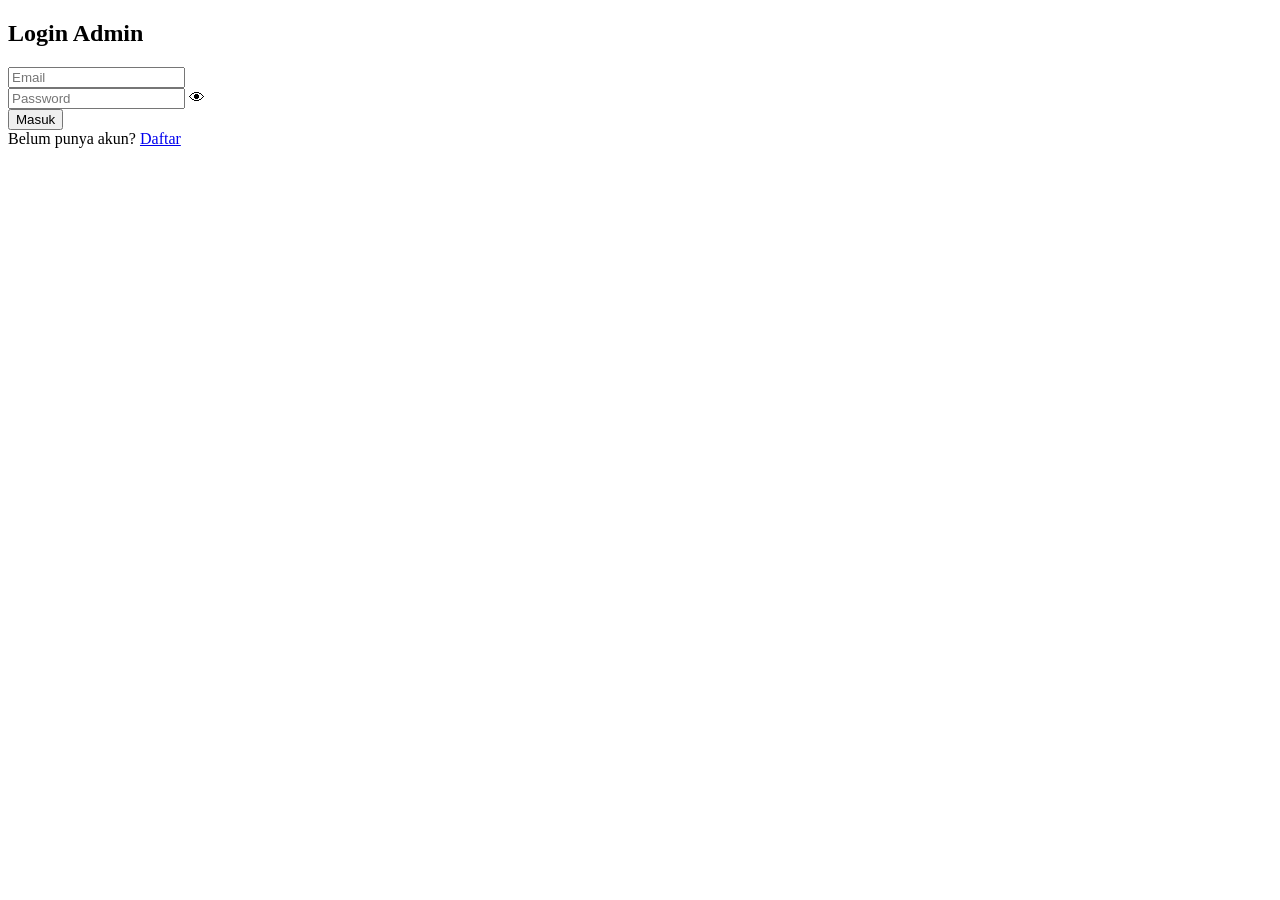
==== dashboard.html @ d4255c01 "Add files via upload" ====
<!DOCTYPE html>
<html lang="id">
<head>
  <meta charset="UTF-8">
  <meta name="viewport" content="width=device-width, initial-scale=1.0">
  <title>Dashboard Portal TUBEL dan Ketenagakerjaan</title>
  <link rel="stylesheet" href="css/style.css">
</head>

<script>

function loadDashboard(jenis){

const frame = document.getElementById("dashboardFrame");

if(jenis === "mandiri"){
frame.src="https://app.powerbi.com/view?r=eyJrIjoiM2U2YTU3MmItZGVlZi00MGM1LTkzMTEtMTBiMzg0OGVhOWQwIiwidCI6IjI5ZTVlYTIwLWRhYWEtNDI5MS1hMmFlLTg3NGU2M2MxZjI5MiIsImMiOjEwfQ%3D%3D&pageName=22076eac94967b603209";
}

if(jenis === "dibiayai"){
frame.src="https://app.powerbi.com/view?r=eyJrIjoiM2U2YTU3MmItZGVlZi00MGM1LTkzMTEtMTBiMzg0OGVhOWQwIiwidCI6IjI5ZTVlYTIwLWRhYWEtNDI5MS1hMmFlLTg3NGU2M2MxZjI5MiIsImMiOjEwfQ%3D%3D&pageName=126f929e10418231ad32";
}

if(jenis === "ketenagakerjaan"){
frame.src="https://app.powerbi.com/view?r=eyJrIjoiM2U2YTU3MmItZGVlZi00MGM1LTkzMTEtMTBiMzg0OGVhOWQwIiwidCI6IjI5ZTVlYTIwLWRhYWEtNDI5MS1hMmFlLTg3NGU2M2MxZjI5MiIsImMiOjEwfQ%3D%3D&pageName=89be73248fff7fbd674e";
}

}

</script>
<body>

<script>
  if (localStorage.getItem("isLogin") !== "true") {
    window.location.href = "login.html";
  }
</script>

<!-- AREA SENSOR KIRI -->
<div class="sidebar-trigger"></div>

<div class="layout">

  <!-- SIDEBAR -->
  <aside class="sidebar" id="sidebar">
    <div class="sidebar-header">
      <button id="toggleBtn" style="background:none;border:none;color:white;font-size:22px;cursor:pointer;margin-right:10px;">☰</button>
      <img src="https://1.bp.blogspot.com/-x_XKQe2fBLo/YUSrZCN3xmI/AAAAAAAAG0U/f5yxOVigV6EcV7GLIR3QdBkbToqC8MbKgCLcBGAsYHQ/s1600/logo%2Bbaru%2Bkementrian%2Bkelautan%2Bdan%2Bperikanan%2BPNG%2B-%2Bkanalmu%2B.png" alt="Logo KKP">
      <span>Portal Pegawai KKP</span>
    </div>

    <nav class="sidebar-menu">

  <ul>

    <li>
      <a href="index.html">Beranda</a>
    </li>

    <li class="dropdown">
      <a href="#">Dashboard ▾</a>

      <ul class="dropdown-menu">
       <li><a href="#" onclick="loadDashboard('mandiri')">Dashboard Tubel Mandiri</a></li>
       <li><a href="#" onclick="loadDashboard('dibiayai')">Dashboard Tubel Dibiayai</a></li>
       <li><a href="#" onclick="loadDashboard('ketenagakerjaan')">Dashboard Ketenagakerjaan</a></li>
      </ul>
    </li>

    <li>
      <a href="petajabatan.html">Peta Jabatan</a>
    </li>

  </ul>

</nav>
  </aside>

  <!-- KONTEN -->
  <main class="content">
    <iframe
       id="dashboardFrame"
       class="dashboard-frame"
       src="https://app.powerbi.com/view?r=eyJrIjoiM2U2YTU3MmItZGVlZi00MGM1LTkzMTEtMTBiMzg0OGVhOWQwIiwidCI6IjI5ZTVlYTIwLWRhYWEtNDI5MS1hMmFlLTg3NGU2M2MxZjI5MiIsImMiOjEwfQ%3D%3D"
       allowfullscreen>
    </iframe>
  </main>

</div>

<!-- SCRIPT AUTO HIDE -->
<script>
const sidebar = document.getElementById("sidebar");
const toggleBtn = document.getElementById("toggleBtn");
const trigger = document.querySelector(".sidebar-trigger");

let isClosed = false;

// Klik tombol ☰
toggleBtn.addEventListener("click", function() {
  sidebar.classList.toggle("closed");
  isClosed = sidebar.classList.contains("closed");
});

// Hover kiri layar
trigger.addEventListener("mouseenter", function() {
  if (isClosed) {
    sidebar.classList.remove("closed");
  }
});

// Keluar dari sidebar
sidebar.addEventListener("mouseleave", function() {
  if (isClosed) {
    sidebar.classList.add("closed");
  }
});
</script>

</body>
</html>
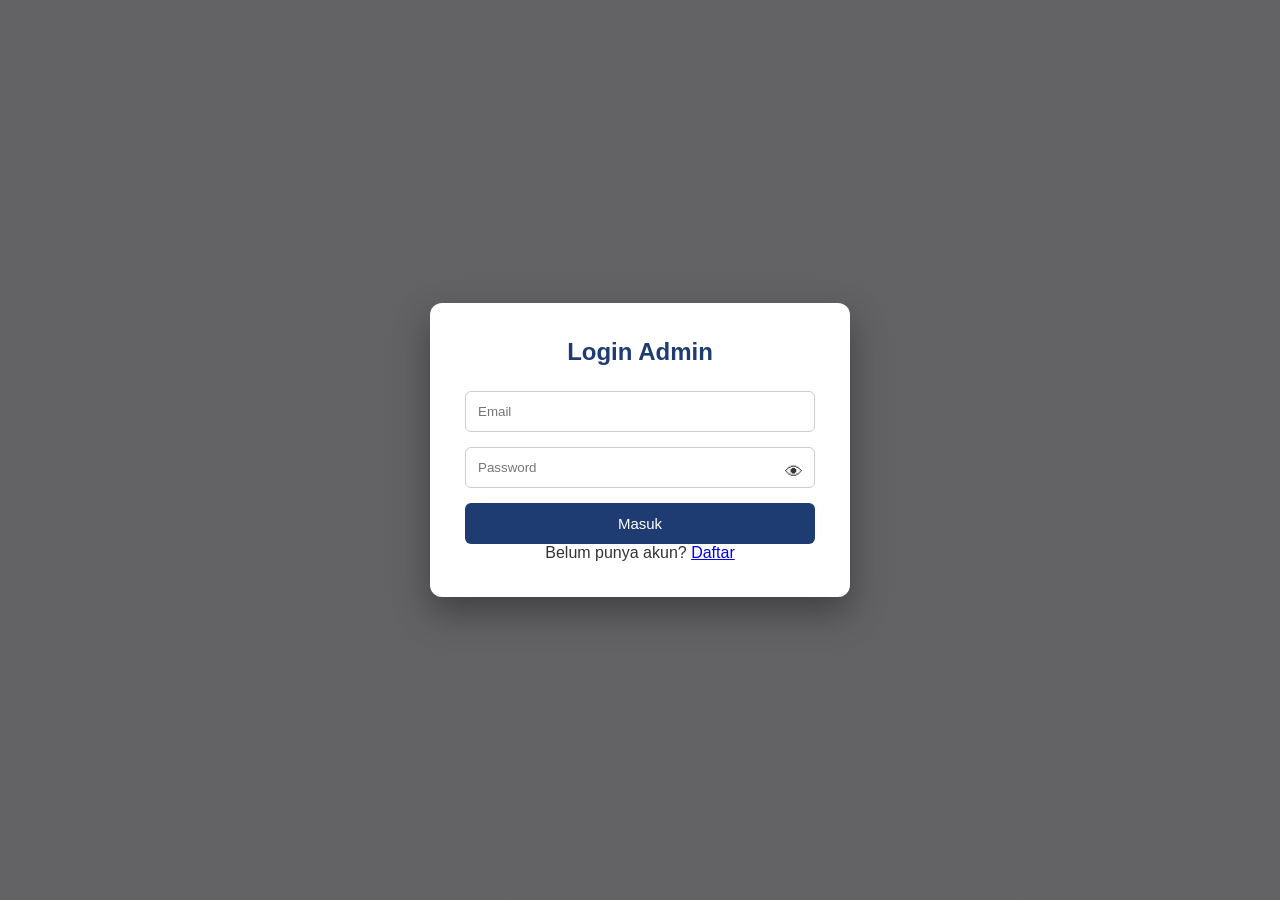
==== commit 9903e0e8: "Update dashboard.html" ====
--- a/dashboard.html
+++ b/dashboard.html
@@ -4,7 +4,7 @@
   <meta charset="UTF-8">
   <meta name="viewport" content="width=device-width, initial-scale=1.0">
   <title>Dashboard Portal TUBEL dan Ketenagakerjaan</title>
-  <link rel="stylesheet" href="css/style.css">
+  <link rel="stylesheet" href="style.css">
 </head>
 
 <script>
--- a/style.css
+++ b/style.css
@@ -0,0 +1,649 @@
+/* ============================
+   GLOBAL RESET
+============================ */
+* {
+  margin: 0;
+  padding: 0;
+  box-sizing: border-box;
+  font-family: "Segoe UI", Arial, sans-serif;
+}
+
+/* ============================
+   BODY
+============================ */
+html, body {
+  width: 100%;
+  height: 100%;
+  background: #f4f6f9;
+  color: #333;
+  overflow-x: hidden;
+  overflow-y: auto; /* agar halaman lain tetap bisa scroll */
+}
+
+/* ============================
+   NAVBAR
+============================ */
+.navbar {
+  height: 70px;
+  display: flex;
+  justify-content: space-between;
+  align-items: center;
+  padding: 0 30px;
+  background: linear-gradient(90deg, #003366, #00509e);
+  color: #fff;
+  box-shadow: 0 4px 12px rgba(0, 0, 0, 0.2);
+}
+
+.logo {
+  display: flex;
+  align-items: center;
+  gap: 10px;
+}
+
+.logo img {
+  height: 40px;
+}
+
+.navbar nav {
+  display: flex;
+  align-items: center;
+  gap: 25px;
+}
+
+.navbar a {
+  color: #fff;
+  text-decoration: none;
+  font-weight: 500;
+  transition: 0.3s ease-in-out;
+}
+
+.navbar a:hover {
+  color: #ffd60a;
+}
+
+/* ============================
+   DROPDOWN
+============================ */
+.dropdown {
+  position: relative;
+}
+
+.dropdown-btn {
+  cursor: pointer;
+}
+
+.dropdown-content {
+  display: none;
+  position: absolute;
+  top: 45px;
+  right: 0;
+  background: #fff;
+  min-width: 220px;
+  border-radius: 6px;
+  box-shadow: 0 6px 15px rgba(0,0,0,0.2);
+  z-index: 999;
+}
+
+.dropdown-content a {
+  display: block;
+  padding: 12px 15px;
+  color: #333;
+  text-decoration: none;
+  font-weight: 500;
+}
+
+.dropdown-content a:hover {
+  background: #f1f1f1;
+}
+
+.dropdown:hover .dropdown-content {
+  display: block;
+}
+
+/* ======================
+   DASHBOARD POWER BI
+====================== */
+
+
+/* HEADER SIDEBAR */
+.sidebar-header {
+  padding: 24px 20px;
+  display: flex;
+  align-items: center;
+  gap: 12px;
+  border-bottom: 1px solid rgba(255,255,255,0.15);
+}
+
+.sidebar-header img {
+  width: 48px;
+}
+
+.sidebar-header span {
+  font-size: 15px;
+  font-weight: 600;
+  line-height: 1.2;
+}
+
+/* MENU */
+.sidebar-menu {
+  padding: 20px 10px;
+}
+
+.sidebar-menu a {
+  display: flex;
+  align-items: center;
+  padding: 12px 18px;
+  margin-bottom: 8px;
+  color: #ffffff;
+  text-decoration: none;
+  border-radius: 8px;
+  font-size: 15px;
+  transition: all 0.25s ease;
+}
+
+.sidebar-menu a:hover {
+  background-color: rgba(255, 255, 255, 0.15);
+}
+
+.sidebar-menu a.active {
+  background-color: rgba(255,255,255,0.30);
+  font-weight: 600;
+}
+
+/* Content */
+.content {
+  flex: 1;
+  height: auto;
+  overflow-y: auto;
+}
+
+/* IFRAME */
+.dashboard-frame {
+  width: 100%;
+  height: 100%;
+  border: none;
+}
+
+
+/* ============================
+   HERO SECTION PREMIUM
+============================ */
+.hero-section {
+  width: 100%;
+  padding: 80px 20px;
+  background: #f1f5f9;
+  display: flex;
+  justify-content: center;
+  align-items: center;
+  text-align: center;
+}
+
+.hero-content {
+  max-width: 900px;
+}
+
+.hero-title {
+  font-size: 48px;
+  font-weight: 700;
+  color: #0a1f33;
+  margin-bottom: 10px;
+}
+
+.hero-subtitle {
+  font-size: 20px;
+  font-weight: 400;
+  color: #444;
+  margin-bottom: 35px;
+}
+
+/* Tombol */
+.hero-buttons {
+  display: flex;
+  gap: 20px;
+  justify-content: center;
+  flex-wrap: wrap;
+}
+
+.btn-primary {
+  background: #ffc107;
+  color: #000;
+  padding: 14px 35px;
+  border-radius: 10px;
+  text-decoration: none;
+  font-weight: 600;
+  box-shadow: 0 3px 10px rgba(0,0,0,0.2);
+}
+
+.btn-primary:hover {
+  background: #ffdd57;
+}
+
+.btn-secondary {
+  background: #fff;
+  color: #003366;
+  padding: 14px 35px;
+  border-radius: 10px;
+  text-decoration: none;
+  font-weight: 600;
+  border: 2px solid #003366;
+}
+
+.btn-secondary:hover {
+  background: #e8f1ff;
+}
+
+.navbar .logo img {
+    height: 60px;
+    margin-right: 10px;
+}
+
+/* ======================
+   LOGIN PAGE STYLE
+====================== */
+
+/* BACKGROUND */
+.login-bg {
+  height: 100vh;
+  background:
+    linear-gradient(rgba(0,0,0,0.6), rgba(0,0,0,0.6)),
+    url("https://static.promediateknologi.id/crop/0x0:0x0/0x0/webp/photo/p2/146/2025/06/30/KKP-09-1108072007-2134755240.jpg")
+    no-repeat center center / cover;
+
+  display: flex;
+  justify-content: center;
+  align-items: center;
+}
+
+/* BOX LOGIN */
+.login-box {
+  width: 420px;
+  padding: 35px;
+  background: #ffffff;
+  border-radius: 12px;
+  box-shadow: 0 15px 35px rgba(0,0,0,0.35);
+  text-align: center;
+}
+
+/* JUDUL */
+.login-box h2 {
+  margin-bottom: 25px;
+  color: #1e3c72;
+}
+
+/* INPUT */
+.login-box input {
+  width: 100%;
+  padding: 12px;
+  margin-bottom: 15px;
+  border-radius: 6px;
+  border: 1px solid #ccc;
+}
+
+/* BUTTON */
+.login-box button {
+  width: 100%;
+  padding: 12px;
+  background: #1e3c72;
+  color: #fff;
+  border: none;
+  border-radius: 6px;
+  font-size: 15px;
+  cursor: pointer;
+}
+
+.login-box button:hover {
+  background: #16305c;
+}
+
+/* ======================
+   Peta Jabatan
+====================== */
+
+.content-header {
+  padding: 24px 32px;
+  border-bottom: 1px solid #e0e0e0;
+}
+
+.content-header h2 {
+  font-size: 22px;
+  margin-bottom: 6px;
+  color: #003366;
+}
+
+.content-header p {
+  font-size: 14px;
+  color: #666;
+}
+
+/* BOX KONTEN */
+.content-box {
+  padding: 32px;
+}
+
+.content-box img {
+  width: 100%;
+  max-width: 1100px;
+  display: block;
+  margin: auto;
+  border-radius: 8px;
+  box-shadow: 0 8px 20px rgba(0,0,0,0.08);
+}
+
+/* ======================
+   FOOTER MARQUEE FIX
+====================== */
+
+body {
+  display: flex;
+  flex-direction: column;
+  min-height: 100vh;
+}
+
+.footer {
+  width: 100%;
+  background: #003366;
+  color: #ffd60a;
+  overflow: hidden;
+  padding: 12px 0;
+  margin-top: auto;
+}
+
+
+/* container */
+.footer-marquee {
+  white-space: nowrap;
+  overflow: hidden;
+}
+
+/* teks berjalan */
+.footer-marquee span {
+  display: inline-block;
+  color: #ffd60a;
+  font-size: 15px;
+  font-weight: 500;
+  padding-left: 100%;
+  animation: footerSlide 13s linear infinite;
+}
+
+/* animasi */
+@keyframes footerSlide {
+  from {
+    transform: translateX(-100%);
+  }
+  to {
+    transform: translateX(100%);
+  }
+}
+
+/* ======================
+   Register
+====================== */
+
+.register-link {
+  margin-top: 14px;
+  text-align: center;
+  font-size: 14px;
+}
+
+.register-link a {
+  color: #003366;
+  font-weight: 600;
+  text-decoration: none;
+}
+
+.register-link a:hover {
+  text-decoration: underline;
+}
+
+.password-box {
+  position: relative;
+}
+
+.password-box span {
+  position: absolute;
+  right: 12px;
+  top: 45%;              /* ⬅️ naik dikit */
+  transform: translateY(-50%);
+  cursor: pointer;
+  user-select: none;
+  font-size: 18px;       /* opsional biar proporsional */
+}
+
+/* =========================
+   AUTO HIDE SIDEBAR SMOOTH
+========================= */
+
+.layout{
+  display:flex;
+  min-height:calc(100vh - 70px);
+}
+
+.sidebar{
+  width:260px;
+  background:linear-gradient(180deg,#003366,#004b8d);
+  color:#fff;
+  display:flex;
+  flex-direction:column;
+  transition:width 0.3s ease;
+}
+
+/* saat ditutup */
+.sidebar.closed{
+  width:0;
+  overflow:hidden;
+}
+
+/* efek saat hover muncul */
+.sidebar:hover{
+  box-shadow:4px 0 18px rgba(0,0,0,0.25);
+}
+
+/* Area sensitif kiri (invisible trigger) */
+.sidebar-trigger {
+  position: fixed;
+  left: 0;
+  top: 70px; /* tinggi navbar */
+  width: 15px;
+  height: calc(100vh - 70px);
+  z-index: 999;
+}
+
+.dashboard-frame {
+  width: 100%;
+  height: 1000px;
+  border: none;
+}
+
+/* =========================
+   RESPONSIVE DESIGN
+========================= */
+
+/* Tablet */
+@media (max-width: 1024px) {
+
+  .hero-title {
+  font-size: clamp(28px, 5vw, 48px);
+  }
+
+  .hero-subtitle {
+  font-size: clamp(16px, 2.5vw, 20px);
+  }
+
+  .hero-section {
+    padding: 60px 20px;
+  }
+
+}
+
+/* Mobile */
+@media (max-width: 768px) {
+
+  .navbar {
+    flex-direction: column;
+    height: auto;
+    padding: 15px;
+    gap: 10px;
+  }
+
+  .navbar nav {
+    gap: 15px;
+  }
+
+  .hero-title {
+  font-size: clamp(28px, 5vw, 48px);
+  }
+
+  .hero-subtitle {
+  font-size: clamp(16px, 2.5vw, 20px);
+  }
+
+  .hero-section {
+    padding: 40px 20px;
+  }
+
+  .hero-buttons {
+    flex-direction: column;
+    gap: 15px;
+  }
+
+  .btn-primary,
+  .btn-secondary {
+    width: 100%;
+    text-align: center;
+  }
+
+}
+
+/* ================= NAVBAR DROPDOWN DATASET ================= */
+
+/* Hilangkan bullet pada list */
+/* Hilangkan bullet semua menu navbar */
+.navbar ul,
+.navbar li{
+    list-style: none;
+    margin: 0;
+    padding: 0;
+}
+
+/* Dropdown container */
+.navbar .dropdown{
+    position: relative;
+}
+
+/* Link Dataset */
+.navbar .dropdown > a{
+    color: #ffffff;
+    text-decoration: none;
+    padding: 10px 14px;
+    display: block;
+    font-weight: 500;
+}
+
+/* Dropdown menu */
+.navbar .dropdown-menu{
+    position: absolute;
+    top: 45px;
+    left: 0;
+    background: #ffffff;
+    min-width: 230px;
+    border-radius: 8px;
+    padding: 6px 0;
+
+    box-shadow: 0 8px 20px rgba(0,0,0,0.15);
+
+    /* animasi smooth */
+    opacity: 0;
+    visibility: hidden;
+    transform: translateY(10px);
+    transition: all 0.25s ease;
+}
+
+/* Item dropdown */
+.navbar .dropdown-menu li a{
+    display: block;
+    padding: 10px 16px;
+    color: #333;
+    font-size: 14px;
+    text-decoration: none;
+    transition: background 0.2s ease;
+}
+
+/* Hover item */
+.navbar .dropdown-menu li a:hover{
+    background: #f5f7fa;
+}
+
+/* Show dropdown saat hover */
+.navbar .dropdown:hover .dropdown-menu{
+    opacity: 1;
+    visibility: visible;
+    transform: translateY(0);
+}
+
+/* ======================
+   SIDEBAR DROPDOWN
+====================== */
+
+.sidebar-menu ul{
+list-style:none;
+padding:0;
+margin:0;
+}
+
+.sidebar-menu li{
+width:100%;
+}
+
+/* link utama */
+.sidebar-menu li a{
+display:flex;
+align-items:center;
+padding:12px 18px;
+margin-bottom:6px;
+color:#ffffff;
+text-decoration:none;
+border-radius:8px;
+font-size:15px;
+transition:all 0.25s ease;
+}
+
+/* hover */
+.sidebar-menu li a:hover{
+background:rgba(255,255,255,0.15);
+padding-left:22px;
+}
+
+/* submenu */
+.sidebar-menu .dropdown-menu{
+max-height:0;
+overflow:hidden;
+flex-direction:column;
+margin-left:10px;
+transition:max-height 0.35s ease;
+}
+
+/* tampil */
+.sidebar-menu .dropdown:hover .dropdown-menu{
+max-height:200px;
+}
+
+/* item submenu */
+.sidebar-menu .dropdown-menu li a{
+font-size:14px;
+padding:10px 18px;
+color:#e3e3e3;
+}
+
+.sidebar-menu li a::before{
+content:"";
+position:absolute;
+left:0;
+width:4px;
+height:0;
+background:#ffd60a;
+transition:height 0.25s ease;
+}
+
+.sidebar-menu li:hover a::before{
+height:100%;
+}
